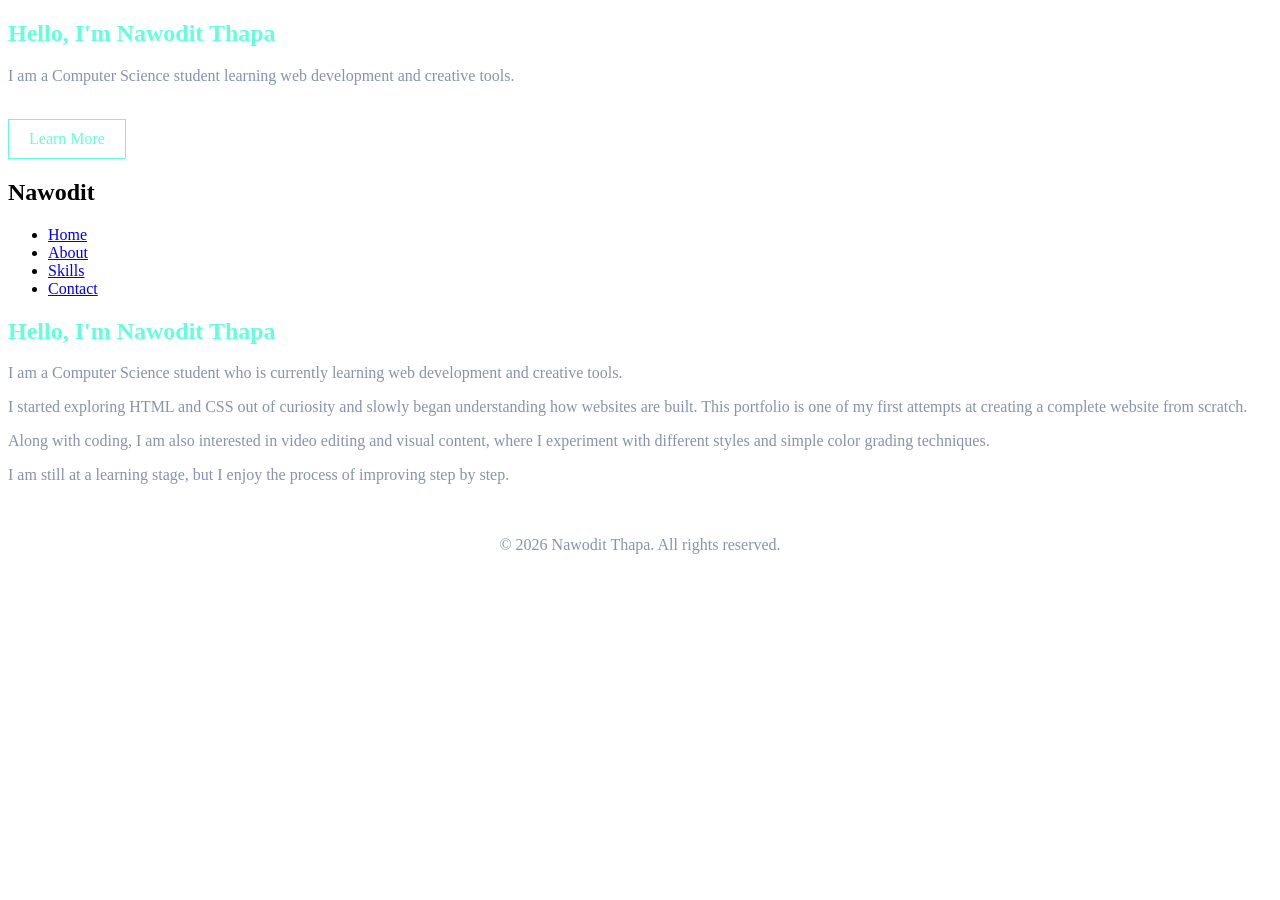
==== index.html @ d5a255e4 "Add files via upload" ====
<!DOCTYPE html>
<html lang="en">
<head>
    <style>
    h1 {
        color: #64ffda;
    }
</style>
    <meta charset="UTF-8">
    <meta name="viewport" content="width=device-width, initial-scale=1.0">
    <title>Nawodit Thapa - Portfolio</title>
    <link rel="stylesheet" href="Css/style.css">
</head>
<body>
    <section>
    <h1>Hello, I'm Nawodit Thapa</h1>

    <p style="color: #8892b0;">
        I am a Computer Science student learning web development and creative tools.
    </p>

    <br>

    <a href="about.html" style="
        color: #64ffda;
        text-decoration: none;
        border: 1px solid #64ffda;
        padding: 10px 20px;
        display: inline-block;
    ">
        Learn More
    </a>
</section>

    <!-- Navigation Bar -->
    <nav>
        <h2>Nawodit</h2>
        <ul>
            <li><a href="index.html">Home</a></li>
            <li><a href="about.html">About</a></li>
            <li><a href="projects.html">Skills</a></li>
            <li><a href="contact.html">Contact</a></li>
        </ul>
    </nav>

    <section>
    <h1>Hello, I'm Nawodit Thapa</h1>

    <p style="color: #8892b0;">
        I am a Computer Science student who is currently learning web development and creative tools.
    </p>

    <p style="color: #8892b0;">
        I started exploring HTML and CSS out of curiosity and slowly began understanding how websites are built. 
        This portfolio is one of my first attempts at creating a complete website from scratch.
    </p>

    <p style="color: #8892b0;">
        Along with coding, I am also interested in video editing and visual content, where I experiment 
        with different styles and simple color grading techniques.
    </p>

    <p style="color: #8892b0;">
        I am still at a learning stage, but I enjoy the process of improving step by step.
    </p>
</section>
<footer style="text-align: center; padding: 20px; color: #8892b0;">
    <p>© 2026 Nawodit Thapa. All rights reserved.</p>
</footer>
</body>
</html>
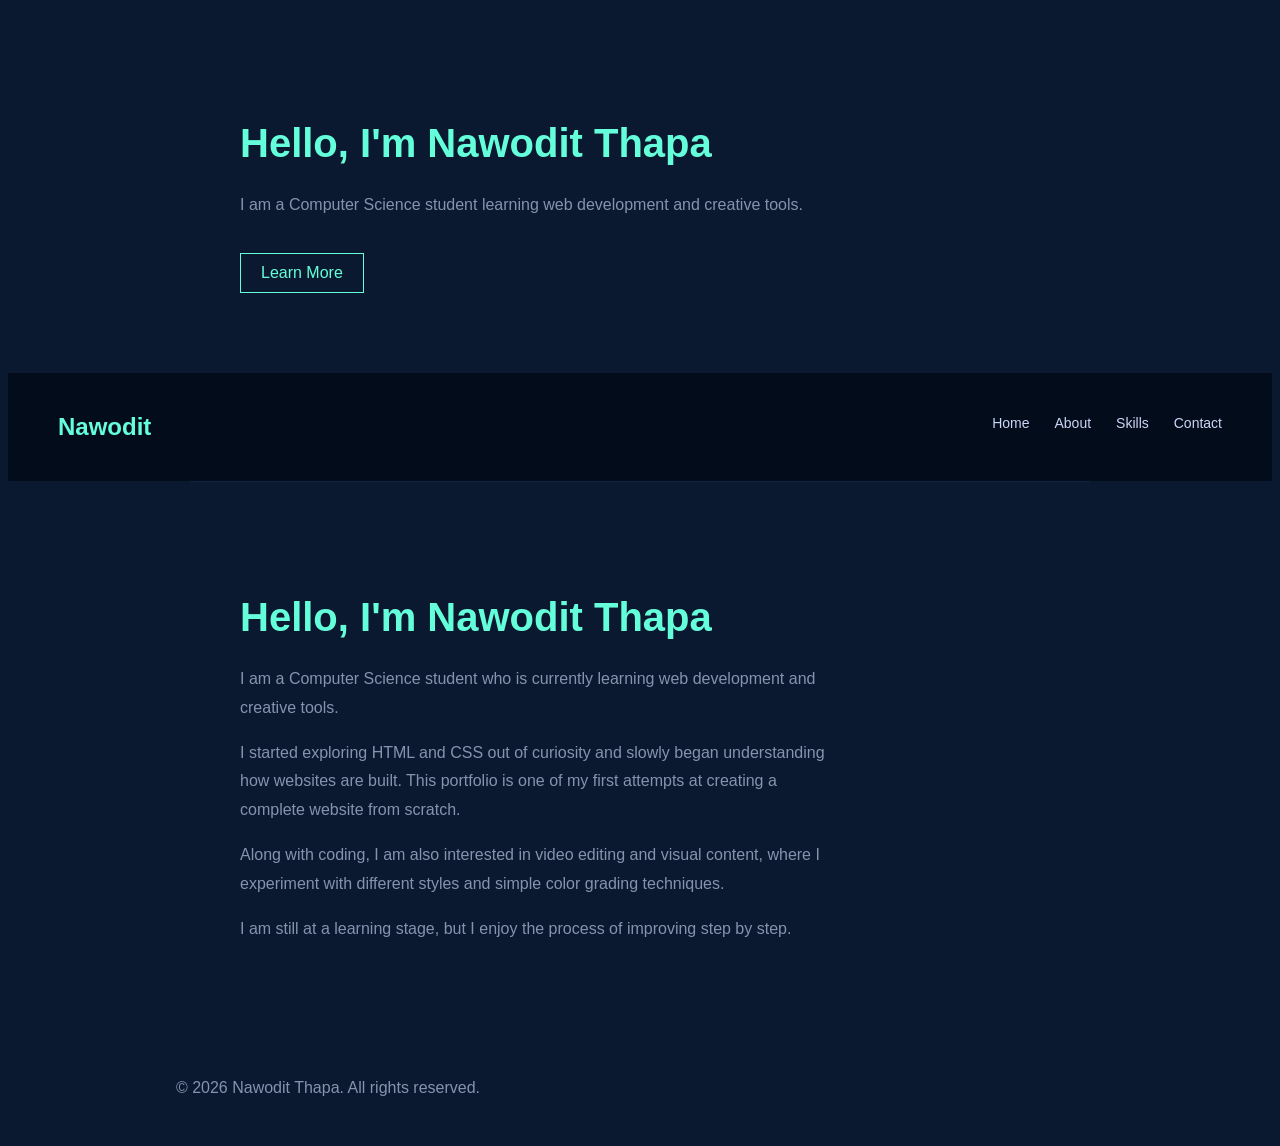
==== commit 5930ce13: "Update index.html" ====
--- a/index.html
+++ b/index.html
@@ -9,7 +9,7 @@
     <meta charset="UTF-8">
     <meta name="viewport" content="width=device-width, initial-scale=1.0">
     <title>Nawodit Thapa - Portfolio</title>
-    <link rel="stylesheet" href="Css/style.css">
+    <link rel="stylesheet" href="style.css">
 </head>
 <body>
     <section>
@@ -68,4 +68,4 @@
     <p>© 2026 Nawodit Thapa. All rights reserved.</p>
 </footer>
 </body>
-</html>+</html>
--- a/style.css
+++ b/style.css
@@ -0,0 +1,142 @@
+section {
+    max-width: 800px;
+    margin: auto;
+    padding: 100px 20px;
+}
+body {
+    font-family: Arial, sans-serif;
+    background-color: #0a192f;
+    color: #ccd6f6;
+}
+
+/* Navbar */
+nav {
+    display: flex;
+    justify-content: space-between;
+    padding: 20px 50px;
+    background-color: #020c1b;
+}
+
+nav h2 {
+    color: #64ffda;
+}
+
+nav ul {
+    list-style: none;
+    display: flex;
+}
+
+nav ul li {
+    margin-left: 20px;
+}
+
+nav ul li a {
+    text-decoration: none;
+    color: #ccd6f6;
+    transition: 0.3s;
+}
+
+nav ul li a:hover {
+    color: #64ffda;
+}
+
+/* Sections */
+section {
+    padding: 80px 50px;
+}
+
+/* Headings */
+h1 {
+    font-size: 36px;
+    margin-bottom: 20px;
+}
+
+/* Paragraph */
+p {
+    max-width: 600px;
+    line-height: 1.6;
+}
+
+/* List */
+ul {
+    margin-top: 20px;
+}
+
+ul li {
+    margin-bottom: 10px;
+}
+
+/* Form */
+input, textarea {
+    width: 300px;
+    padding: 10px;
+    border: none;
+    border-radius: 5px;
+}
+
+button {
+    padding: 10px 20px;
+    background-color: #64ffda;
+    border: none;
+    cursor: pointer;
+}
+
+h1 {
+    font-size: 40px;
+    margin-bottom: 25px;
+}
+
+h3 {
+    margin-top: 30px;
+    margin-bottom: 10px;
+    color: #64ffda;
+}
+
+p {
+    line-height: 1.8;
+    margin-bottom: 15px;
+}
+nav {
+    display: flex;
+    justify-content: space-between;
+    align-items: center;
+    padding: 20px 50px;
+    background-color: #020c1b;
+    position: sticky;
+    top: 0;
+}
+
+nav h2 {
+    color: #64ffda;
+}
+
+nav ul li a {
+    font-size: 14px;
+}
+section:not(:first-child) {
+    border-top: 1px solid #112240;
+}
+ul li {
+    margin-bottom: 12px;
+    padding-left: 5px;
+}
+input, textarea {
+    width: 100%;
+    max-width: 400px;
+    margin-bottom: 10px;
+    background-color: #112240;
+    color: white;
+}
+
+button {
+    background-color: #64ffda;
+    color: black;
+    transition: 0.3s;
+}
+
+button:hover {
+    background-color: #52e0c4;
+}
+a {
+    transition: 0.3s;
+}
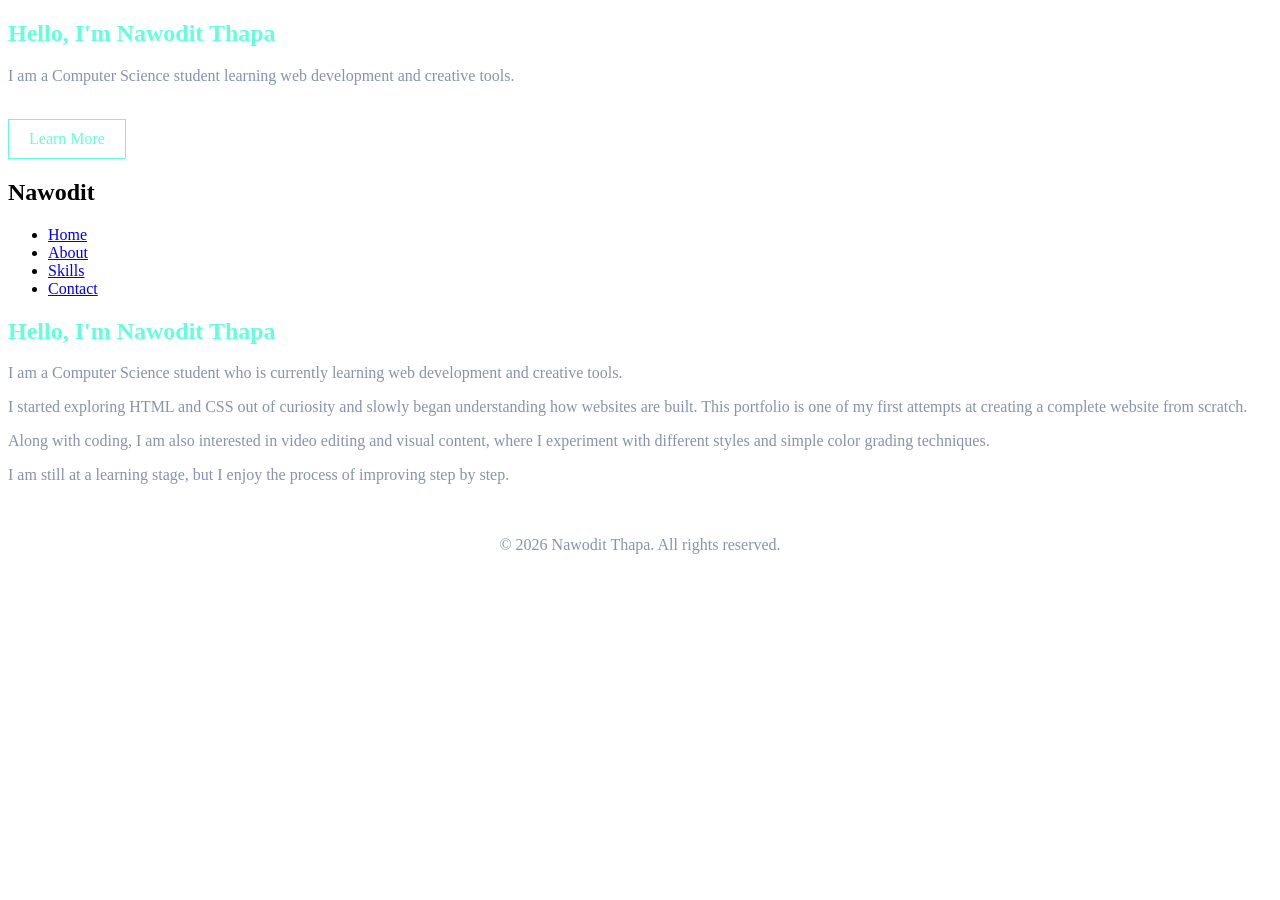
==== commit fea8864e: "Update index.html" ====
--- a/index.html
+++ b/index.html
@@ -9,7 +9,7 @@
     <meta charset="UTF-8">
     <meta name="viewport" content="width=device-width, initial-scale=1.0">
     <title>Nawodit Thapa - Portfolio</title>
-    <link rel="stylesheet" href="style.css">
+    <link rel="stylesheet" href="Css/style.css">
 </head>
 <body>
     <section>
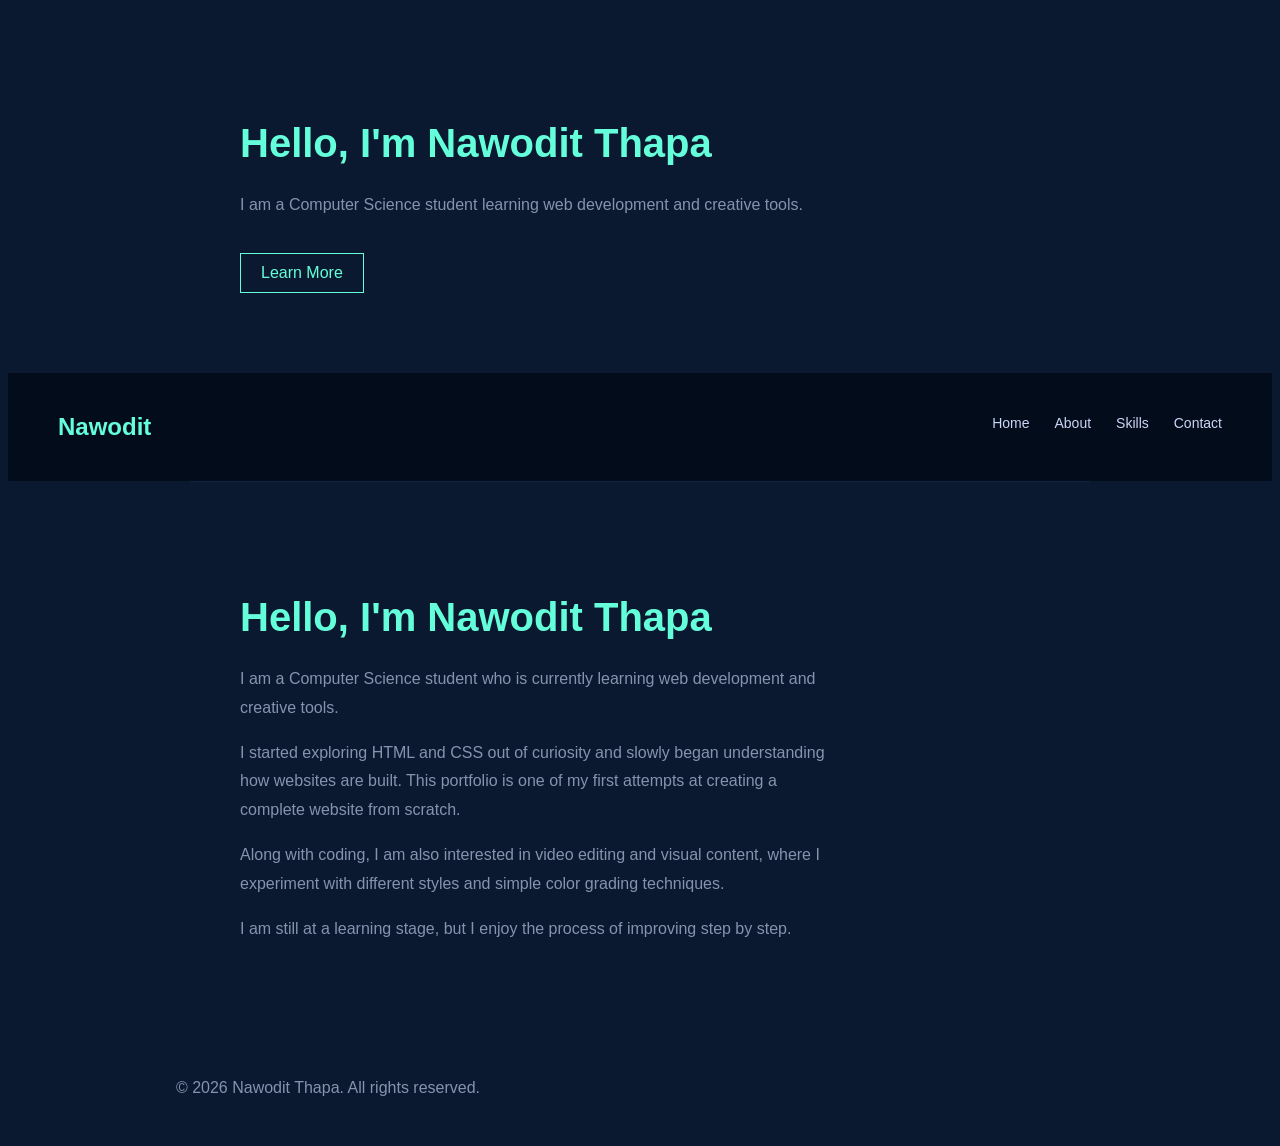
==== commit 10246492: "Update index.html" ====
--- a/index.html
+++ b/index.html
@@ -9,7 +9,7 @@
     <meta charset="UTF-8">
     <meta name="viewport" content="width=device-width, initial-scale=1.0">
     <title>Nawodit Thapa - Portfolio</title>
-    <link rel="stylesheet" href="Css/style.css">
+    <link rel="stylesheet" href="style.css">
 </head>
 <body>
     <section>
--- a/style.css
+++ b/style.css
@@ -0,0 +1,142 @@
+section {
+    max-width: 800px;
+    margin: auto;
+    padding: 100px 20px;
+}
+body {
+    font-family: Arial, sans-serif;
+    background-color: #0a192f;
+    color: #ccd6f6;
+}
+
+/* Navbar */
+nav {
+    display: flex;
+    justify-content: space-between;
+    padding: 20px 50px;
+    background-color: #020c1b;
+}
+
+nav h2 {
+    color: #64ffda;
+}
+
+nav ul {
+    list-style: none;
+    display: flex;
+}
+
+nav ul li {
+    margin-left: 20px;
+}
+
+nav ul li a {
+    text-decoration: none;
+    color: #ccd6f6;
+    transition: 0.3s;
+}
+
+nav ul li a:hover {
+    color: #64ffda;
+}
+
+/* Sections */
+section {
+    padding: 80px 50px;
+}
+
+/* Headings */
+h1 {
+    font-size: 36px;
+    margin-bottom: 20px;
+}
+
+/* Paragraph */
+p {
+    max-width: 600px;
+    line-height: 1.6;
+}
+
+/* List */
+ul {
+    margin-top: 20px;
+}
+
+ul li {
+    margin-bottom: 10px;
+}
+
+/* Form */
+input, textarea {
+    width: 300px;
+    padding: 10px;
+    border: none;
+    border-radius: 5px;
+}
+
+button {
+    padding: 10px 20px;
+    background-color: #64ffda;
+    border: none;
+    cursor: pointer;
+}
+
+h1 {
+    font-size: 40px;
+    margin-bottom: 25px;
+}
+
+h3 {
+    margin-top: 30px;
+    margin-bottom: 10px;
+    color: #64ffda;
+}
+
+p {
+    line-height: 1.8;
+    margin-bottom: 15px;
+}
+nav {
+    display: flex;
+    justify-content: space-between;
+    align-items: center;
+    padding: 20px 50px;
+    background-color: #020c1b;
+    position: sticky;
+    top: 0;
+}
+
+nav h2 {
+    color: #64ffda;
+}
+
+nav ul li a {
+    font-size: 14px;
+}
+section:not(:first-child) {
+    border-top: 1px solid #112240;
+}
+ul li {
+    margin-bottom: 12px;
+    padding-left: 5px;
+}
+input, textarea {
+    width: 100%;
+    max-width: 400px;
+    margin-bottom: 10px;
+    background-color: #112240;
+    color: white;
+}
+
+button {
+    background-color: #64ffda;
+    color: black;
+    transition: 0.3s;
+}
+
+button:hover {
+    background-color: #52e0c4;
+}
+a {
+    transition: 0.3s;
+}
